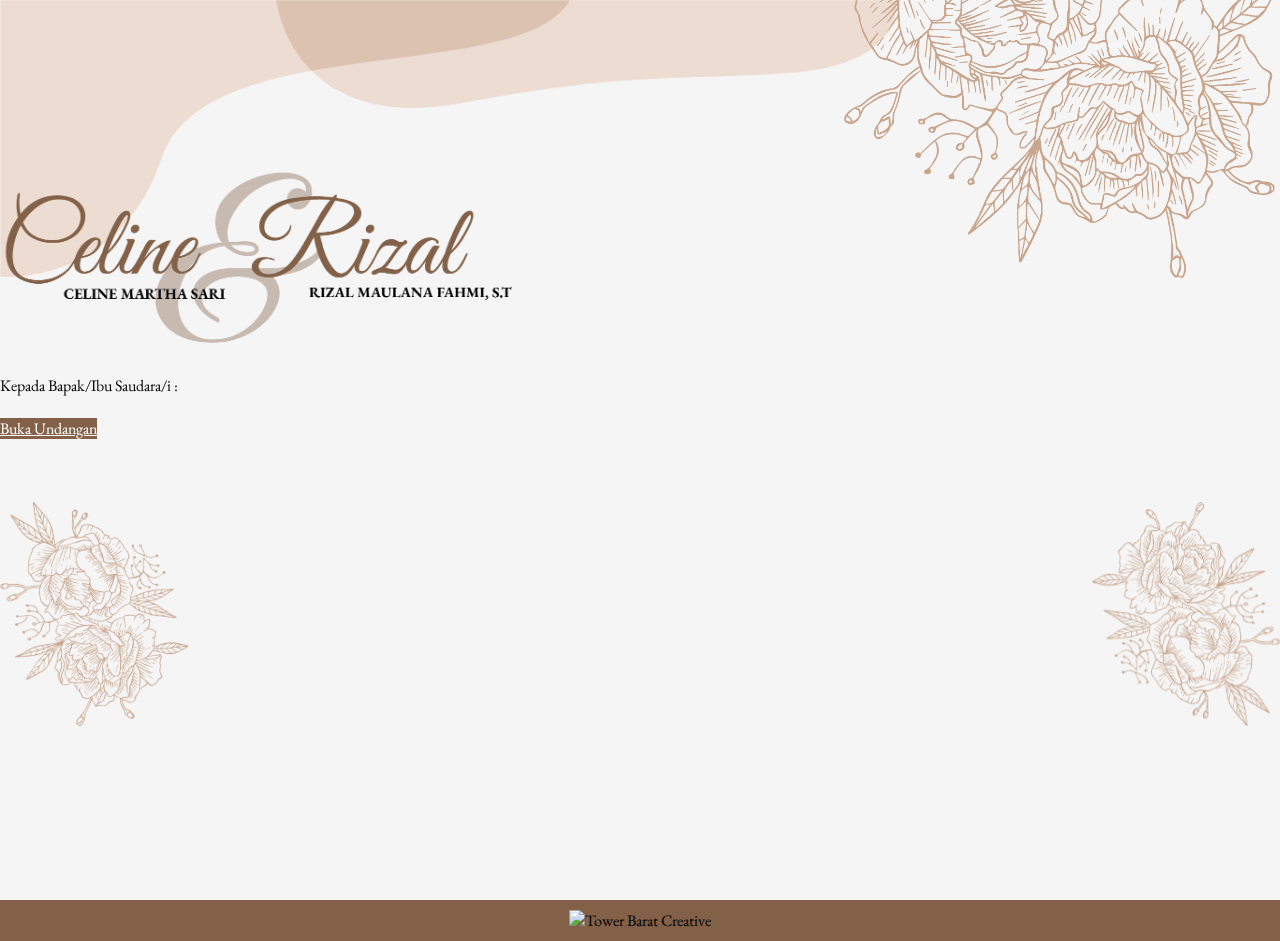
==== index.html @ 4970962b "add html" ====
<html lang="en">

<head>
    <meta charset="UTF-8">
    <meta http-equiv="X-UA-Compatible" content="IE=edge">
    <meta name="viewport" content="width=device-width, initial-scale=1.0">
    <title>Celine & Rizal Wedding</title>
    <link rel="shortcut icon" href="img/favicon.png" type="image/x-icon">
    <link rel="stylesheet" href="css/bootstrap.min.css">
    <link rel="stylesheet" href="https://cdnjs.cloudflare.com/ajax/libs/font-awesome/6.0.0-beta3/css/all.min.css" integrity="sha512-Fo3rlrZj/k7ujTnHg4CGR2D7kSs0v4LLanw2qksYuRlEzO+tcaEPQogQ0KaoGN26/zrn20ImR1DfuLWnOo7aBA==" crossorigin="anonymous" referrerpolicy="no-referrer" />
    <link rel="stylesheet" type="text/css" href="./css/lightbox.min.css">
    <link rel="stylesheet" type="text/css" href="css/style.css">
    <link rel="stylesheet" type="text/css" href="https://unpkg.com/aos@2.3.1/dist/aos.css" rel="stylesheet">
</head>

<body>
    <main>
        <div id="content">
            <div class="landing-page" style="height: 100vh;">
                <img src="img/ornament/top-left.png" alt="" class="landing-corner-top">
                <img src="img/ornament/top-landing.png" alt="" class="landing-ornament">

                <div class="landpage-caption text-center pt-3 overflow-x-hidden" data-aos="fade-up" data-aos-easing="linear" data-aos-duration="1300">
                    <img src="img/name.png" alt="" class="img-depan">
                    <br><br>
                    <p class="text-secondary text font-italic">Kepada Bapak/Ibu Saudara/i :</p>
                    <h1 class="font-alexBrush text-center"><?php echo ucwords(@$_GET['to']) ?></h1>
                    <div class="m-auto d-flex justify-content-center">
                        <a href="main.html" class="btn btn-brown slide">Buka Undangan</a>
                    </div>
                    <br><br><br>
                </div> <!-- end landpage-caption -->

                <img src="img/ornament/flower.png" alt="" class="ornament-bottom-right">
                <img src="img/ornament/flower.png" alt="" class="ornament-bottom-left">
            </div> <!-- end landing-page -->
        </div> <!-- end #content -->
    </main>
    <footer>
        <div class="text-center">
            <img src="img/logo.png" alt="Tower Barat Creative" class="img-footer">
        </div>
    </footer>
    <script>
        // window.addEventListener('scroll', () => {
        //     let scrolled = window.scrollY //mengetahui brp pixel yang ke scroll
        //     console.log(scrolled)
        //     var iHeight = $("#wish-room").height();
        //     console.log(iHeight)
        // })
    </script>
    <script src="./js/jquery-3.5.1.js"></script>
    <script src="./js/lightbox-plus-jquery.min.js"></script>
    <script src="https://unpkg.com/aos@2.3.1/dist/aos.js"></script>
    <script>
        AOS.init();
    </script>
</body>

</html>
---- css/style.css ----
/* #DB5677
#E19BAD
 */

/* ALL */
@import url("https://fonts.googleapis.com/css2?family=Great+Vibes:wght@400;500;600;700;800;900&display=swap");
@import url("https://fonts.googleapis.com/css2?family=EB+Garamond:wght@400;500;600;700;800&display=swap");

*,
*::before,
*::after {
  box-sizing: border-box;
}
html,
.chatbox {
  scroll-behavior: smooth;
}
body {
  margin: 0 !important;
  padding: 0 !important;
  font-family: "EB Garamond", sans-serif;
  font-size: 16px;
  background-color: whitesmoke;
  /* overflow-x: hidden !important; */
}
.font-alexBrush {
  font-family: "Great Vibes", cursive;
  color: #826148;
  font-weight: 900;
}

/* Custom ScrollBar */
/* width */
body::-webkit-scrollbar,
.chatbox::-webkit-scrollbar {
  width: 5px;
}

/* Track */
body::-webkit-scrollbar-track,
.chatbox::-webkit-scrollbar-track {
  background: #f1f1f1;
}

/* Handle */
body::-webkit-scrollbar-thumb,
.chatbox::-webkit-scrollbar-thumb {
  background: #888;
}

/* Handle on hover */
body::-webkit-scrollbar-thumb:hover,
.chatbox::-webkit-scrollbar-thumb:hover {
  background: #555;
}

/* HEADER */
.image-holder {
  width: 100%;
  height: 400px;
  background-image: url("../img/cover.jpg");
  background-position: center;
  background-repeat: no-repeat;
  background-size: cover;
}
.text-size-xl {
  font-size: 4rem;
  line-height: 70px;
}
.btn-brown {
  background-color: #826148;
  color: white;
  border-radius: 0;
  transition: 0.3s ease-out;
}
.btn-brown:hover {
  background-color: white;
  color: #826148;
  border: 1px solid #826148;
  width: -webkit-fit-content !important;
  width: -moz-fit-content !important;
  width: fit-content !important;
}
.btn-outline-brown {
  background-color: white;
  color: #826148;
  border: 1px solid #826148;
  border-radius: 0;
  transition: 0.3s ease-out;
}
.btn-outline-brown:hover {
  background-color: #826148;
  color: white;
}
ul {
  padding: 0;
}
ul li {
  list-style: none;
}
.overflow-x-hidden {
  overflow-x: hidden !important;
  overflow-y: hidden !important;
}
/* BODY */
#content > div:not(:last-child) {
  /* margin-bottom: 3rem; */
}
.hadith {
  text-align: center;
  margin: auto;
}
.intro-person {
  /* padding: 4rem 0; */
}
.container-couple {
  display: flex;
  justify-content: space-between;
}
.couple-half {
  display: flex;
  flex-basis: 40%;
}
.photo-holder {
  flex-basis: 40%;
  padding: 15px;
}
.photo-holder img {
  width: 100%;
  border-radius: 200px;
  border: 5px solid #826148;
  padding: 5px;
}
.desc-groom {
  flex-basis: 100%;
  padding-top: 15px;
  padding-bottom: 15px;
  padding-left: 5px;
  padding-right: 5px;
}
.desc-groom h1,
.desc-groom p {
  line-height: 1;
}
.schedule {
  /* display: flex; */
}
.akad {
  flex-basis: 50%;
  margin-bottom: 30px;
}
/* .detail-akad {
  display: flex;
  justify-content: space-between;
} */
.detail-time,
.detail-place {
  flex-basis: 30%;
  display: flex;
  flex-direction: column;
  text-align: center;
}
.detail-time p,
.detail-place p {
  margin: 0 !important;
}
.detail-time section:nth-child(1),
.detail-place section:nth-child(1) {
  width: -webkit-fit-content;
  width: -moz-fit-content;
  width: fit-content;
  margin: auto auto 0;
  border-bottom: 4px solid black;
}
.detail-time section:nth-child(2),
.detail-place section:nth-child(2) {
  width: -webkit-fit-content;
  width: -moz-fit-content;
  width: fit-content;
  margin: 0 auto auto;
}
.detail-date {
  background-image: url("../img/date.png");
  background-position: center;
  background-repeat: no-repeat;
  background-size: cover;
  flex-basis: 40%;
  border-right: 5px solid black;
  /* border-radius: 10px 10px; */
  border-left: 5px solid black;
  text-align: center;
}
.location {
  text-align: center;
  margin: auto;
}
iframe {
  border: none !important;
  width: 100%;
  height: 400px;
}
.i4ewOd-pzNkMb-haAclf {
  background-color: #826148 !important;
}
.countdown-container {
  background-image: url("../img/bg.svg");
  background-position: center;
  background-repeat: no-repeat;
  background-size: 120%;
}
.countdown-container .container {
  display: flex;
  flex-direction: column;
  padding: 50px 0;
}
.countdown-container .container h5 {
  letter-spacing: 8px;
}
.countdown-container .part-countdown:not(:last-child) {
  border-right: 2px solid black;
}
.countdown-container .part-countdown {
  flex-basis: 25%;
  display: flex;
  flex-direction: column;
  text-align: center;
}
.protokol-kesehatan {
  display: flex;
}
.protokol-kesehatan > div {
  flex-basis: 25%;
  display: flex;
  flex-direction: column;
  text-align: center;
  padding: 40px;
}
.protokol-kesehatan img {
  width: 100%;
  margin-bottom: 15px;
}
.love-story-wrapper {
  background-image: url("../img/bg_lovestory.svg");
  background-position: center;
  background-repeat: no-repeat;
  background-size: cover;
  padding: 4rem 0;
}
.timelines {
  width: -webkit-fit-content;
  width: -moz-fit-content;
  width: fit-content;
  margin: auto;
}
.timeline {
  display: flex;
  margin-bottom: 20px;
  color: black;
  transition: 0.3s;
}
.timeline:hover {
  color: #826148;
}
.timeline:hover .year {
  color: #826148;
  /* transform: scale(1.1); */
}
.timeline:hover .timelineBar::after {
  border: 3px solid #826148;
}
.timelineBar {
  border: 1px solid #826148;
  width: 1px;
  position: relative;
  top: 20px;
  margin-right: 50px;
  margin-left: 10px;
}
.timelineBar::after {
  border: 3px solid #826148;
  border-radius: 50%;
  content: "";
  height: 20px;
  position: absolute;
  left: -10px;
  top: -21px;
  width: 20px;
  transition: 0.3s;
}
.timeline section {
  display: flex;
}
.year {
  /* margin-right: 40px;  */
  min-width: 180px;
  transition: all 0.8s;
}
.timelineContent p,
.year p {
  margin: 0;
}
.gallery-container {
  padding: 80px;
}
.gallery-container img {
  border-radius: 5px;
  margin-bottom: 30px;
  width: 100%;
}
.closing-hadith {
  background-image: url("../img/bg.svg");
  background-position: center;
  background-repeat: no-repeat;
  background-size: cover;
  padding: 4rem 0;
}
.qrcode-container {
  display: flex;
}
.ovo,
.dana {
  flex-basis: 50%;
  display: flex;
  flex-direction: column;
  padding: 5rem;
}
.ovo img,
.dana img {
  width: 100%;
}
#playButton,
#pauseButton {
  position: fixed;
  bottom: 1.5rem;
  right: 1rem;
  cursor: pointer;
  color: #826148;
}
/* CHAT */
.chatbox-container {
  /* background: linear-gradient(180deg, #17bebb, #f0a6ca); */
  background: linear-gradient(180deg, transparent, #826148);
  padding: 4rem 0;
}
.chatbox {
  background: rgba(255, 255, 255, 0.05);
  width: 400px;
  height: 300px;
  overflow-y: auto;
  padding: 20px;
  box-shadow: 1px 1px 12px rgb(0 0 0 / 10%);
  flex-basis: 50%;
}
#new-messages-icon {
  position: -webkit-sticky;
  position: sticky;
  bottom: 0;
  left: 100%;
  color: #888;
}
.message-data {
  margin-bottom: 15px;
}
.message-data-name {
  font-weight: 600;
}
.message-data-name img {
  width: 20px;
  margin-right: 5px;
}
.message-data-time {
  margin-left: 8px;
  color: #6c757d;
}
.message {
  background: rgba(255, 255, 255, 0.2);
  color: black;
  padding: 18px 20px;
  line-height: 20px;
  font-size: 16px;
  border-radius: 7px;
  margin-bottom: 30px;
  width: 90%;
  position: relative;
}
.message::after {
  bottom: 100%;
  left: 8%;
  border: solid transparent;
  content: " ";
  height: 0;
  width: 0;
  position: absolute;
  pointer-events: none;
  border-bottom-color: rgba(255, 255, 255, 0.2);
  border-width: 10px;
  margin-left: -10px;
}
#wish-room li:last-child .message {
  margin-bottom: -28px;
}
.form-wishes {
  flex-basis: 40%;
}
.form-wishes .form-control {
  background: rgba(255, 255, 255, 0.2);
  box-shadow: 1px 1px 12px rgb(0 0 0 / 10%);
  color: black;
  border-radius: 0;
  border: none;
}

/* FOOTER */
footer {
  width: 100%;
  padding: 10px 30px;
  text-align: center;
  background: #826148;
  color: black;
}
footer span {
  font-weight: 600;
}
footer .social-media a {
  padding: 5px;
  color: black;
}

/* MEDIA QUERIES */

@media screen and (max-width: 767px) {
  /* Body */
  .protokol-kesehatan > div {
    flex-basis: 50%;
    padding: 20px;
  }
  .timeline section {
    flex-direction: column;
  }
  .timeline section .year {
    margin-right: 0px;
    margin-bottom: 10px;
  }
  .timeline {
    color: black;
  }
  .timeline .timelineBar::after {
    border: 3px solid #826148;
  }
}
@media screen and (max-width: 575px) {
  /* ALL */
  .btn {
    padding: 0.25rem 0.5rem;
    font-size: 0.875rem;
    line-height: 1.5;
  }
  /* Body */
  body {
    font-size: 14px;
    background-color: whitesmoke;
  }
  .image-holder {
    height: 310px;
  }
  .container-couple {
    flex-direction: column;
  }
  .schedule {
    flex-direction: column;
  }
  .akad {
    flex-basis: 100%;
  }
  .countdown-container .container h5 {
    letter-spacing: 3px;
  }
  .protokol-kesehatan {
    flex-direction: column;
  }
  .protokol-kesehatan > div {
    flex-basis: 100%;
    padding: 10px 5rem;
  }
  .timelines {
    margin-bottom: 3rem;
  }
  .timelineBar {
    margin-right: 40px;
  }
  .timelineContent {
    flex-direction: column;
  }
  .qrcode-container {
    flex-direction: column;
  }
  .ovo,
  .dana {
    padding: 20px 5rem;
  }
  .chatbox-container .container {
    flex-direction: column;
  }
  .chatbox {
    flex-basis: 100%;
    width: 100%;
    margin-bottom: 2rem;
    max-height: 400px;
  }
  .form-wishes {
    flex-basis: 100%;
  }
}

.landing-page {
  position: relative;
}

/* Portrait orientation */
@media screen and (orientation: portrait) {
  .landing-ornament {
    position: absolute;
    top: -30px;
    right: 0;
    width: 40%;
  }

  .landing-corner-top {
    position: absolute;
    top: 0;
    left: 0;
    width: calc(100vw - 90px);
  }
  .landing-corner-bottom {
    position: absolute;
    top: -100px;
    left: -100px;
    height: 50%;
    -webkit-transform: scaleX(-1);
    transform: scaleX(-1);
  }

  /* DEPAN */
  .img-depan {
    max-width: 70%;
    margin: 40% 0 10% 0;
  }

  .img-footer {
    max-width: 50%;
  }
  /* DEPAN */

  /* MAIN */
  .ornament-bottom-right {
    position: absolute;
    width: 100px;
    height: 221px;
    object-fit: cover;
    object-position: -5% 0;
    right: 0;
    /* -webkit-transform: scaleY(-1); */
    transform: scaleY(-1);
  }

  .ornament-bottom-left {
    position: absolute;
    width: 100px;
    height: 221px;
    object-fit: cover;
    object-position: 100% 0;
    left: 0;
    -webkit-transform: scaleY(-1);
    transform: scaleY(-1);
  }

  .img-landing {
    max-width: 100%;
  }
  /* MAIN */
}
/* Landscape orientation */
@media screen and (orientation: landscape) {
  .landing-ornament {
    position: absolute;
    top: -150px;
    right: 0;
    width: 40%;
  }

  .landing-corner-top {
    position: absolute;
    top: 0;
    left: 0;
    width: calc(70vw);
  }
  .landing-corner-bottom {
    position: absolute;
    top: -100px;
    left: -100px;
    height: 50%;
    -webkit-transform: scaleX(-1);
    transform: scaleX(-1);
  }

  /* DEPAN */
  .img-depan {
    max-width: 40%;
    margin: 10% 0 -10% 0;
  }

  .img-footer {
    max-width: 20%;
  }
  /* DEPAN */

  /* MAIN */

  .ornament-bottom-right {
    position: absolute;
    height: 224px;
    object-fit: cover;
    right: 0;
  }

  .ornament-bottom-left {
    position: absolute;
    height: 224px;
    object-fit: cover;
    left: 0;
    -webkit-transform: scaleX(-1) scaleY(-1);
    transform: scaleX(-1) scaleY(-1);
  }

  .img-landing {
    max-height: 80vh;
  }

  /* MAIN */
}

.ornament-top-right {
  position: absolute;
  top: -100px;
  right: 0;
  height: 50%;
}

.ornament-top-left {
  position: absolute;
  top: -100px;
  left: -100px;
  height: 50%;
  -webkit-transform: scaleX(-1);
  transform: scaleX(-1);
}

/* audio */

.sound-button {
  position: fixed;
  bottom: 5vh;
  right: 5vw;
  cursor: pointer;
  width: 24px;
  transition: 0.25s ease;
  opacity: 0.25;
}
.sound-button_paused {
  opacity: 100;
}
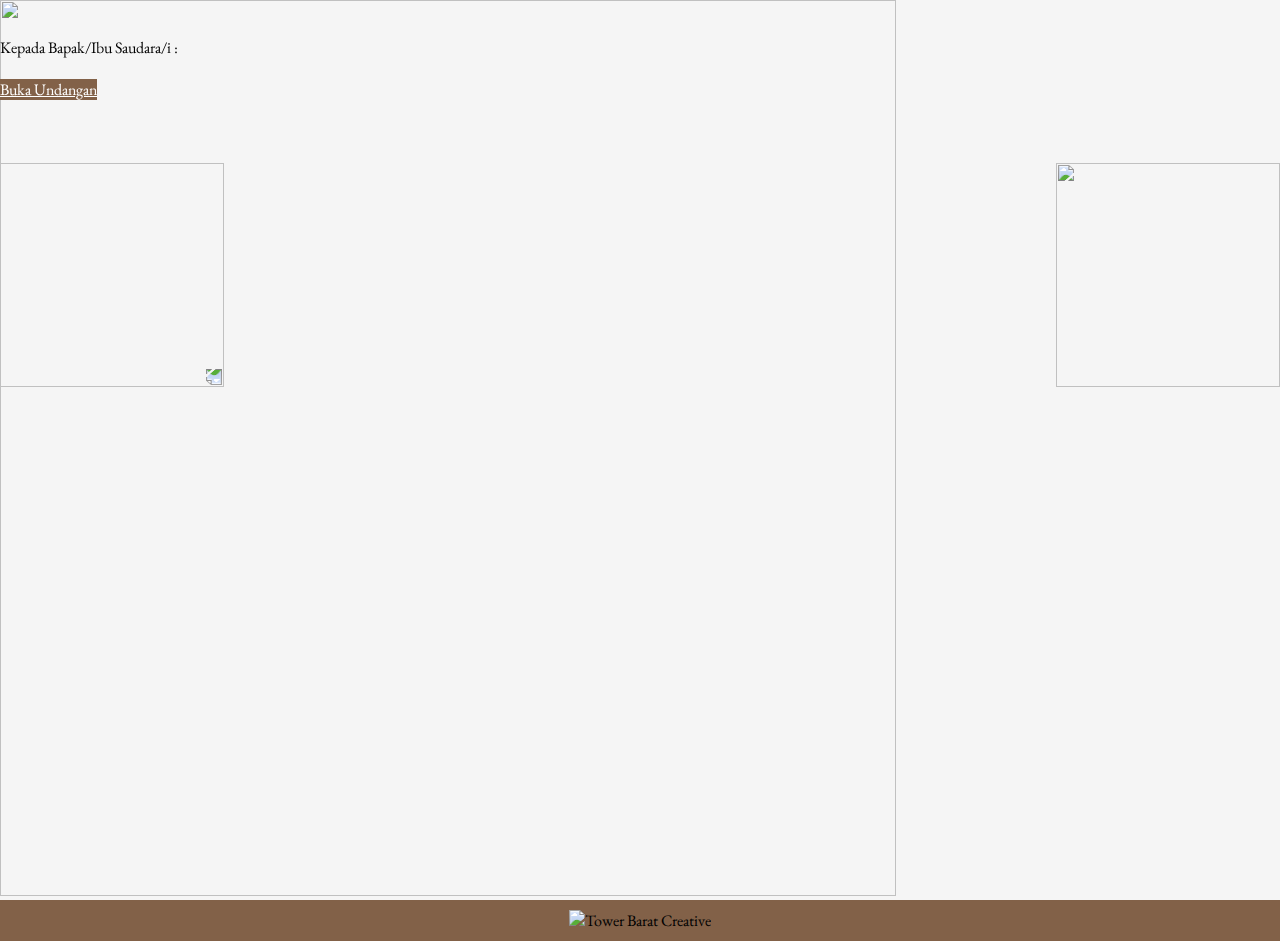
==== commit 7861f078: "update" ====
--- a/index.html
+++ b/index.html
@@ -5,7 +5,7 @@
     <meta http-equiv="X-UA-Compatible" content="IE=edge">
     <meta name="viewport" content="width=device-width, initial-scale=1.0">
     <title>Celine & Rizal Wedding</title>
-    <link rel="shortcut icon" href="img/favicon.png" type="image/x-icon">
+    <link rel="shortcut icon" href="https://raw.githubusercontent.com/KikiAbdullah/asset-repo-celine-rizal/main/favicon.png" type="image/x-icon">
     <link rel="stylesheet" href="css/bootstrap.min.css">
     <link rel="stylesheet" href="https://cdnjs.cloudflare.com/ajax/libs/font-awesome/6.0.0-beta3/css/all.min.css" integrity="sha512-Fo3rlrZj/k7ujTnHg4CGR2D7kSs0v4LLanw2qksYuRlEzO+tcaEPQogQ0KaoGN26/zrn20ImR1DfuLWnOo7aBA==" crossorigin="anonymous" referrerpolicy="no-referrer" />
     <link rel="stylesheet" type="text/css" href="./css/lightbox.min.css">
@@ -17,11 +17,11 @@
     <main>
         <div id="content">
             <div class="landing-page" style="height: 100vh;">
-                <img src="img/ornament/top-left.png" alt="" class="landing-corner-top">
-                <img src="img/ornament/top-landing.png" alt="" class="landing-ornament">
+                <img src="https://raw.githubusercontent.com/KikiAbdullah/asset-repo-celine-rizal/main/ornament/top-left.png" alt="" class="landing-corner-top">
+                <img src="https://raw.githubusercontent.com/KikiAbdullah/asset-repo-celine-rizal/main/ornament/top-landing.png" alt="" class="landing-ornament">
 
                 <div class="landpage-caption text-center pt-3 overflow-x-hidden" data-aos="fade-up" data-aos-easing="linear" data-aos-duration="1300">
-                    <img src="img/name.png" alt="" class="img-depan">
+                    <img src="https://raw.githubusercontent.com/KikiAbdullah/asset-repo-celine-rizal/main/name.png" alt="" class="img-depan">
                     <br><br>
                     <p class="text-secondary text font-italic">Kepada Bapak/Ibu Saudara/i :</p>
                     <h1 class="font-alexBrush text-center"><?php echo ucwords(@$_GET['to']) ?></h1>
@@ -31,14 +31,14 @@
                     <br><br><br>
                 </div> <!-- end landpage-caption -->
 
-                <img src="img/ornament/flower.png" alt="" class="ornament-bottom-right">
-                <img src="img/ornament/flower.png" alt="" class="ornament-bottom-left">
+                <img src="https://raw.githubusercontent.com/KikiAbdullah/asset-repo-celine-rizal/main/ornament/flower.png" alt="" class="ornament-bottom-right">
+                <img src="https://raw.githubusercontent.com/KikiAbdullah/asset-repo-celine-rizal/main/ornament/flower.png" alt="" class="ornament-bottom-left">
             </div> <!-- end landing-page -->
         </div> <!-- end #content -->
     </main>
     <footer>
         <div class="text-center">
-            <img src="img/logo.png" alt="Tower Barat Creative" class="img-footer">
+            <img src="https://raw.githubusercontent.com/KikiAbdullah/asset-repo-celine-rizal/main/logo.png" alt="Tower Barat Creative" class="img-footer">
         </div>
     </footer>
     <script>
